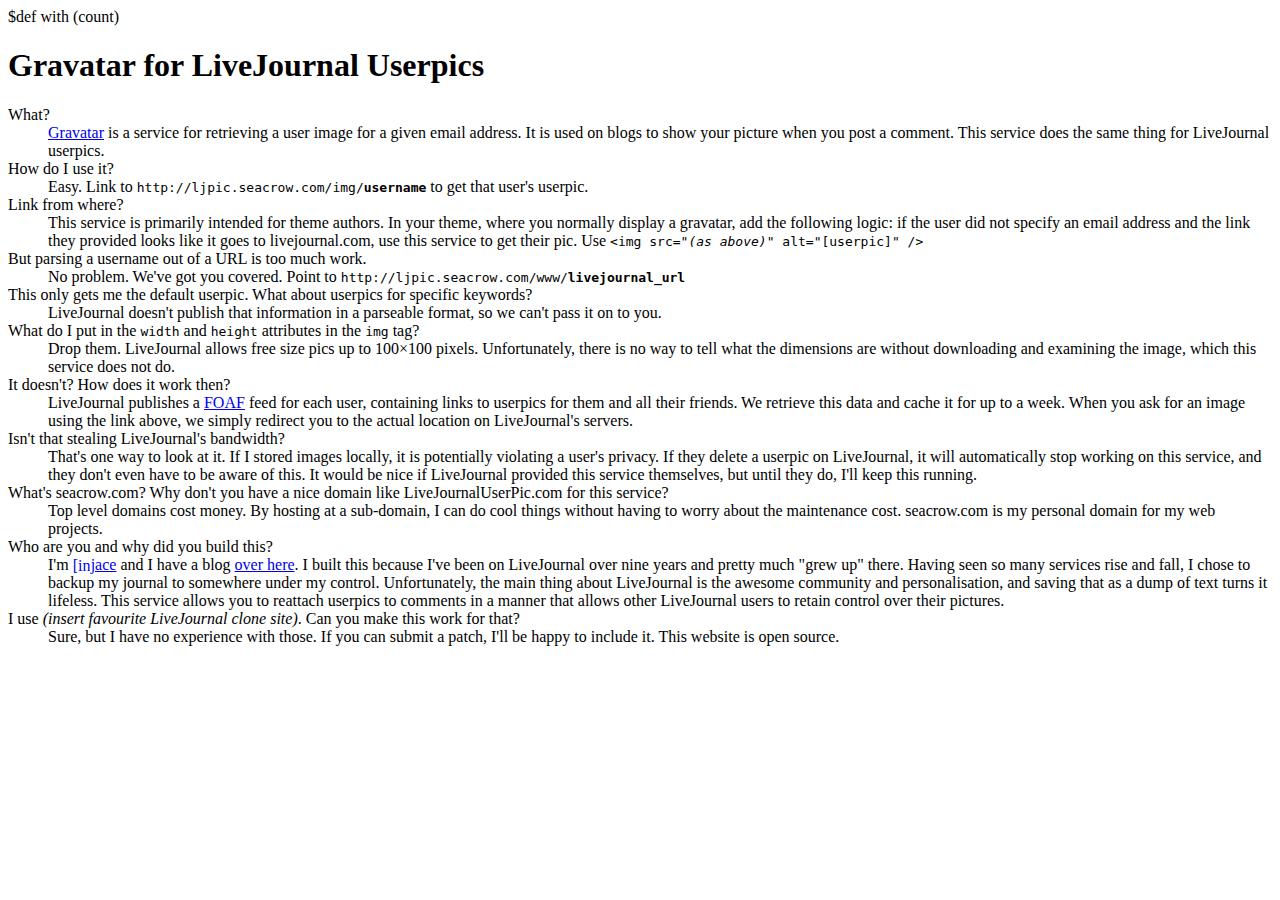
==== webpy03/templates/index.html @ 1888dcb7 "First version of LiveJournal Userpic service, built against Web.py 0.3" ====
$def with (count)
<!DOCTYPE html PUBLIC "-//W3C//DTD XHTML 1.0 Transitional//EN" "http://www.w3.org/TR/xhtml1/DTD/xhtml1-transitional.dtd">
<html xmlns="http://www.w3.org/1999/xhtml" xml:lang="en"
      lang="en">
  <head>
    <meta http-equiv="Content-Type"
          content="text/html; charset=utf-8" />
    <title>LiveJournal Userpics</title>
    <link rel="stylesheet" type="text/css" href="/static/styles.css" />
    <link rel="home" href="/" />
  </head>
  <body>
    <h1>Gravatar for LiveJournal Userpics</h1>
    <dl>
        <dt>What?</dt>
        <dd><a href="http://en.gravatar.com/">Gravatar</a> is a service for retrieving a user image for a given email address.
            It is used on blogs to show your picture when you post a comment. This service does the same thing for LiveJournal
            userpics.</dd>
        <dt>How do I use it?</dt>
        <dd>Easy. Link to <code>http://ljpic.seacrow.com/img/<strong>username</strong></code> to get that user's userpic.</dd>
        <dt>Link from where?</dt>
        <dd>This service is primarily intended for theme authors. In your theme, where you normally display a gravatar, add the
            following logic: if the user did not specify an email address and the link they provided looks like it goes to
            livejournal.com, use this service to get their pic. Use <code>&lt;img src="<em>(as above)</em>" alt="[userpic]"
            /&gt;</code></dd>
        <dt>But parsing a username out of a URL is too much work.</dt>
        <dd>No problem. We've got you covered. Point to <code>http://ljpic.seacrow.com/www/<strong>livejournal_url</strong></code></dd>
        <dt>This only gets me the default userpic. What about userpics for specific keywords?</dt>
        <dd>LiveJournal doesn't publish that information in a parseable format, so we can't pass it on to you.</dd>
        <dt>What do I put in the <code>width</code> and <code>height</code> attributes in the <code>img</code> tag?</dt>
        <dd>Drop them. LiveJournal allows free size pics up to 100&times;100 pixels. Unfortunately, there is no way to tell what the
            dimensions are without downloading and examining the image, which this service does not do.</dd>
        <dt>It doesn't? How does it work then?</dt>
        <dd>LiveJournal publishes a <a href="http://www.foaf-project.org/">FOAF</a> feed for each user, containing links to userpics
            for them and all their friends. We retrieve this data and cache it for up to a week. When you ask for an image using
            the link above, we simply redirect you to the actual location on LiveJournal's servers.</dd>
        <dt>Isn't that stealing LiveJournal's bandwidth?</dt>
        <dd>That's one way to look at it. If I stored images locally, it is potentially violating a user's privacy. If they delete
            a userpic on LiveJournal, it will automatically stop working on this service, and they don't even have to be aware of this.
            It would be nice if LiveJournal provided this service themselves, but until they do, I'll keep this running.</dd>
        <dt>What's seacrow.com? Why don't you have a nice domain like LiveJournalUserPic.com for this service?</dt>
        <dd>Top level domains cost money. By hosting at a sub-domain, I can do cool things without having to worry about the maintenance
            cost. seacrow.com is my personal domain for my web projects.</dd>
        <dt>Who are you and why did you build this?</dt>
        <dd>I'm <span class="ljuser"><a href="http://jace.livejournal.com/profile"><img src="http://www.livejournal.com/img/userinfo.gif"
            alt="[info]" style="vertical-align: bottom; border: 0; padding-right: 1px;" width="17" height="17" /></a><a
            href="http://jace.livejournal.com/">jace</a></span> and I have a blog <a href="http://jace.seacrow.com/">over here</a>. I
            built this because I've been on LiveJournal over nine years and pretty much "grew up" there. Having seen so many services
            rise and fall, I chose to backup my journal to somewhere under my control. Unfortunately, the main thing about LiveJournal
            is the awesome community and personalisation, and saving that as a dump of text turns it lifeless. This service allows you
            to reattach userpics to comments in a manner that allows other LiveJournal users to retain control over their pictures.</dd>
        <dt>I use <em>(insert favourite LiveJournal clone site)</em>. Can you make this work for that?</dt>
        <dd>Sure, but I have no experience with those. If you can submit a patch, I'll be happy to include it. This website is open
            source.</dd>
    </dl>
  </body>
</html>
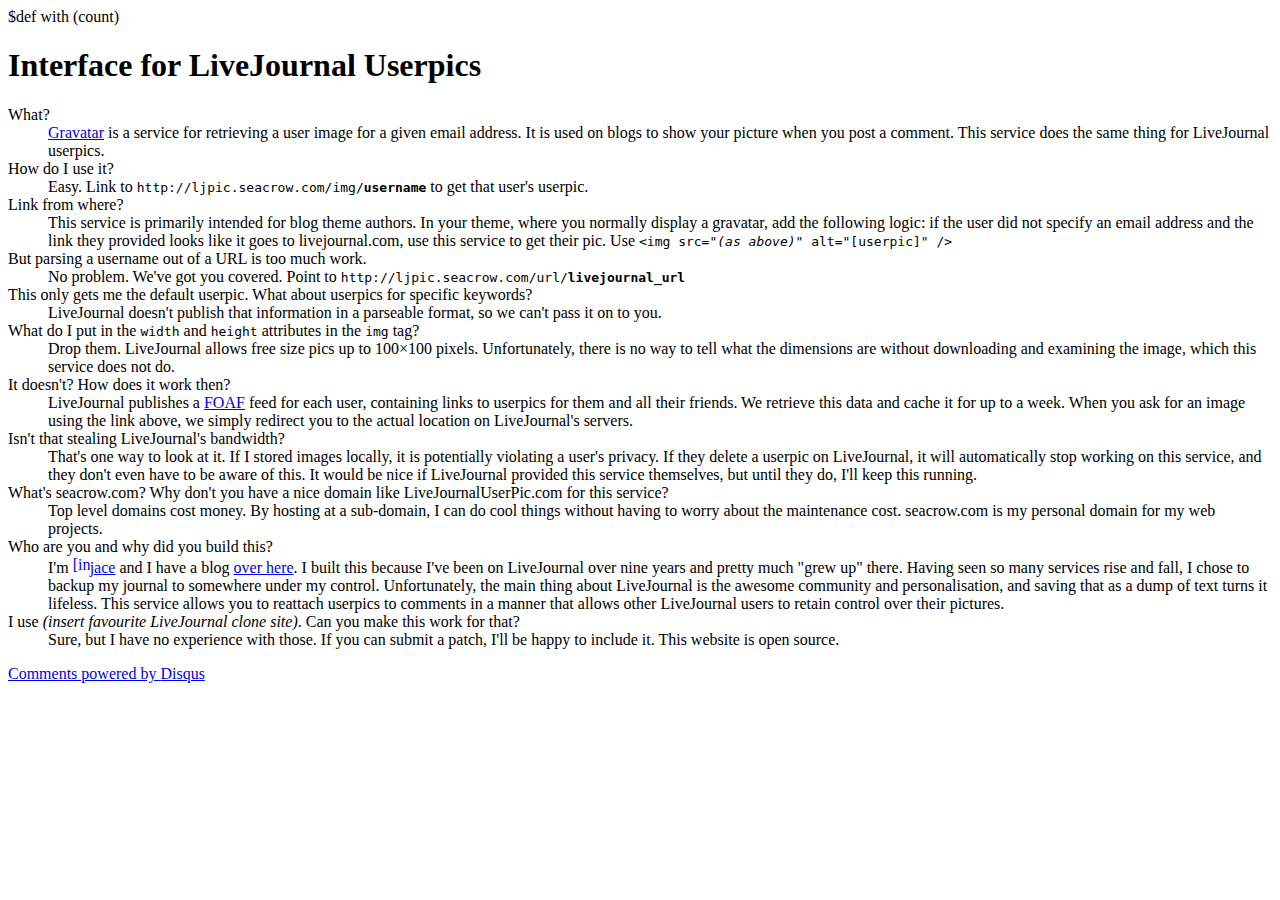
==== commit c6fe54f3: "Updated templates, added disqus comments, changed URLs a bit, and linked to source at github." ====
--- a/webpy03/templates/index.html
+++ b/webpy03/templates/index.html
@@ -10,7 +10,7 @@
     <link rel="home" href="/" />
   </head>
   <body>
-    <h1>Gravatar for LiveJournal Userpics</h1>
+    <h1>Interface for LiveJournal Userpics</h1>
     <dl>
         <dt>What?</dt>
         <dd><a href="http://en.gravatar.com/">Gravatar</a> is a service for retrieving a user image for a given email address.
@@ -19,12 +19,12 @@
         <dt>How do I use it?</dt>
         <dd>Easy. Link to <code>http://ljpic.seacrow.com/img/<strong>username</strong></code> to get that user's userpic.</dd>
         <dt>Link from where?</dt>
-        <dd>This service is primarily intended for theme authors. In your theme, where you normally display a gravatar, add the
-            following logic: if the user did not specify an email address and the link they provided looks like it goes to
-            livejournal.com, use this service to get their pic. Use <code>&lt;img src="<em>(as above)</em>" alt="[userpic]"
+        <dd>This service is primarily intended for blog theme authors. In your theme, where you normally display a gravatar,
+            add the following logic: if the user did not specify an email address and the link they provided looks like it goes
+            to livejournal.com, use this service to get their pic. Use <code>&lt;img src="<em>(as above)</em>" alt="[userpic]"
             /&gt;</code></dd>
         <dt>But parsing a username out of a URL is too much work.</dt>
-        <dd>No problem. We've got you covered. Point to <code>http://ljpic.seacrow.com/www/<strong>livejournal_url</strong></code></dd>
+        <dd>No problem. We've got you covered. Point to <code>http://ljpic.seacrow.com/url/<strong>livejournal_url</strong></code></dd>
         <dt>This only gets me the default userpic. What about userpics for specific keywords?</dt>
         <dd>LiveJournal doesn't publish that information in a parseable format, so we can't pass it on to you.</dd>
         <dt>What do I put in the <code>width</code> and <code>height</code> attributes in the <code>img</code> tag?</dt>
@@ -43,7 +43,7 @@
             cost. seacrow.com is my personal domain for my web projects.</dd>
         <dt>Who are you and why did you build this?</dt>
         <dd>I'm <span class="ljuser"><a href="http://jace.livejournal.com/profile"><img src="http://www.livejournal.com/img/userinfo.gif"
-            alt="[info]" style="vertical-align: bottom; border: 0; padding-right: 1px;" width="17" height="17" /></a><a
+            alt="[info]" width="17" height="17" /></a><a
             href="http://jace.livejournal.com/">jace</a></span> and I have a blog <a href="http://jace.seacrow.com/">over here</a>. I
             built this because I've been on LiveJournal over nine years and pretty much "grew up" there. Having seen so many services
             rise and fall, I chose to backup my journal to somewhere under my control. Unfortunately, the main thing about LiveJournal
@@ -53,5 +53,9 @@
         <dd>Sure, but I have no experience with those. If you can submit a patch, I'll be happy to include it. This website is open
             source.</dd>
     </dl>
+    <div id="disqus_thread"></div>
+    <script type="text/javascript" src="http://disqus.com/forums/ljpics/embed.js"></script>
+    <noscript><a href="http://ljpics.disqus.com/?url=ref">View the discussion thread.</a></noscript>
+    <a href="http://disqus.com" class="dsq-brlink">Comments powered by <span class="logo-disqus">Disqus</span></a>
   </body>
 </html>
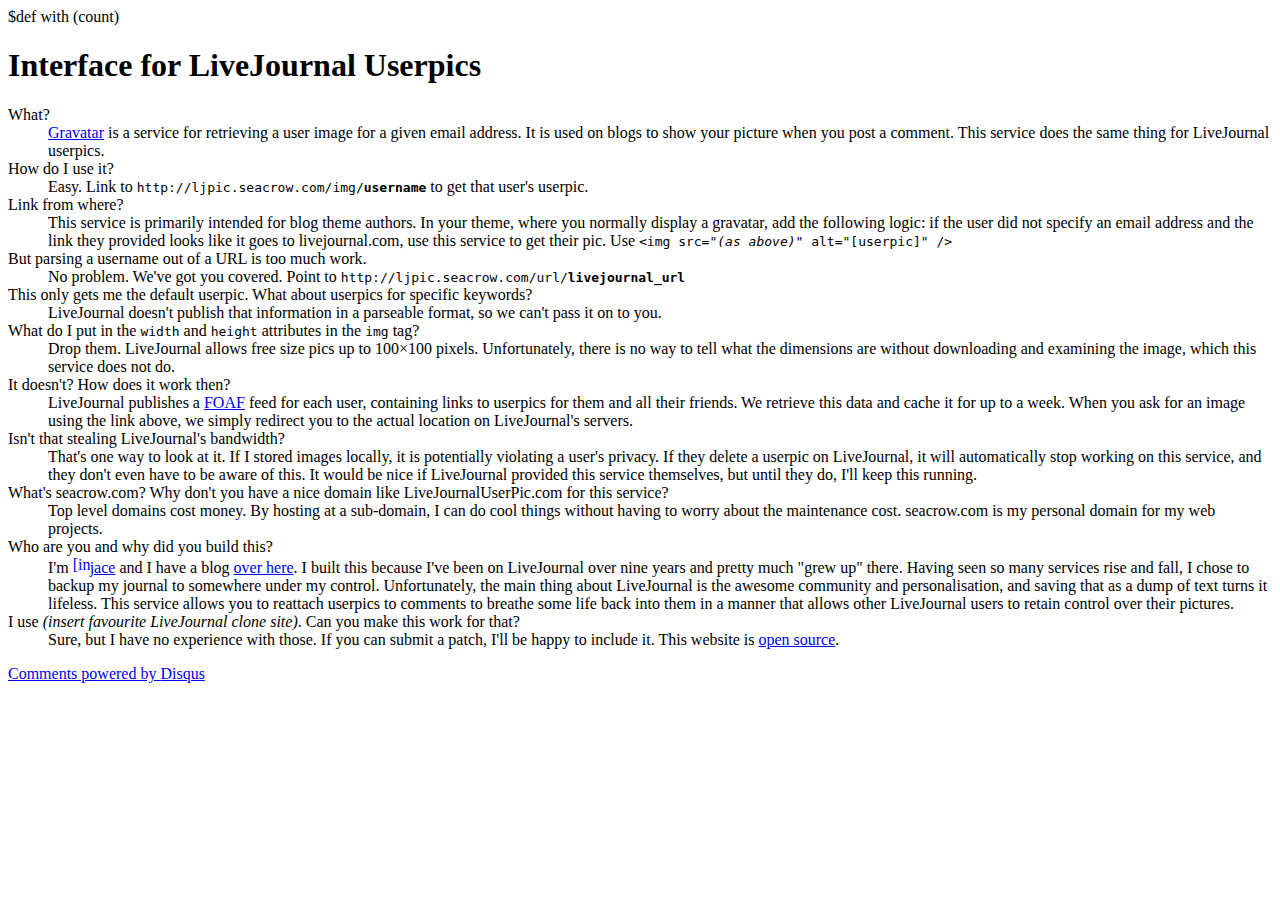
==== commit 88c15d14: "Updated wording." ====
--- a/webpy03/templates/index.html
+++ b/webpy03/templates/index.html
@@ -48,10 +48,11 @@
             built this because I've been on LiveJournal over nine years and pretty much "grew up" there. Having seen so many services
             rise and fall, I chose to backup my journal to somewhere under my control. Unfortunately, the main thing about LiveJournal
             is the awesome community and personalisation, and saving that as a dump of text turns it lifeless. This service allows you
-            to reattach userpics to comments in a manner that allows other LiveJournal users to retain control over their pictures.</dd>
+            to reattach userpics to comments to breathe some life back into them in a manner that allows other LiveJournal users
+            to retain control over their pictures.</dd>
         <dt>I use <em>(insert favourite LiveJournal clone site)</em>. Can you make this work for that?</dt>
-        <dd>Sure, but I have no experience with those. If you can submit a patch, I'll be happy to include it. This website is open
-            source.</dd>
+        <dd>Sure, but I have no experience with those. If you can submit a patch, I'll be happy to include it. This website is
+            <a href="http://github.com/jace/ljpics">open source</a>.</dd>
     </dl>
     <div id="disqus_thread"></div>
     <script type="text/javascript" src="http://disqus.com/forums/ljpics/embed.js"></script>
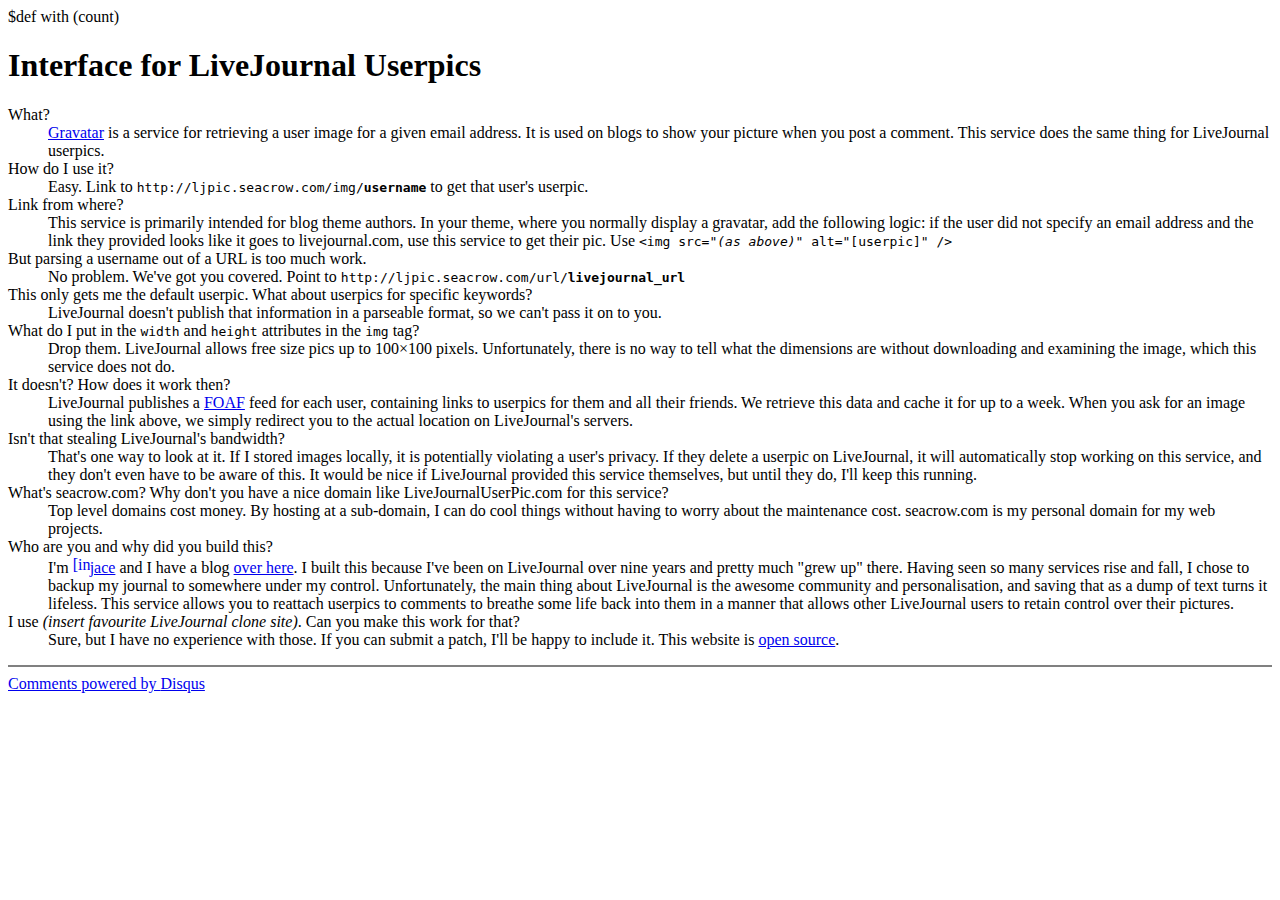
==== commit 998d46fa: "More URL endpoints, including a GET form variable input to get around a weird web.py bug that only s" ====
--- a/webpy03/templates/index.html
+++ b/webpy03/templates/index.html
@@ -54,6 +54,7 @@
         <dd>Sure, but I have no experience with those. If you can submit a patch, I'll be happy to include it. This website is
             <a href="http://github.com/jace/ljpics">open source</a>.</dd>
     </dl>
+    <hr noshade="noshade" />
     <div id="disqus_thread"></div>
     <script type="text/javascript" src="http://disqus.com/forums/ljpics/embed.js"></script>
     <noscript><a href="http://ljpics.disqus.com/?url=ref">View the discussion thread.</a></noscript>
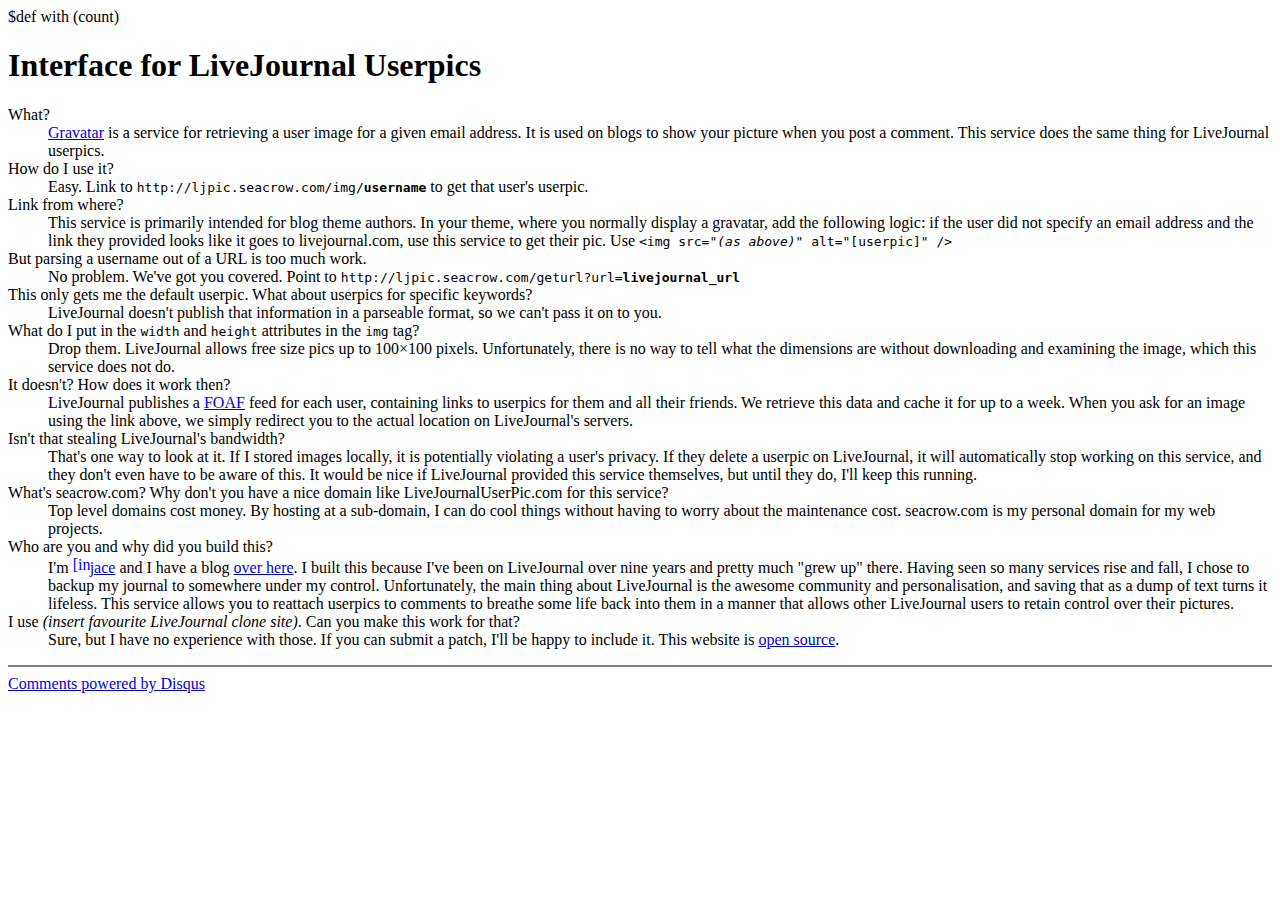
==== commit 2acc12ff: "Updated template to indicate the preferred URL-based retrieval endpoint." ====
--- a/webpy03/templates/index.html
+++ b/webpy03/templates/index.html
@@ -24,7 +24,7 @@
             to livejournal.com, use this service to get their pic. Use <code>&lt;img src="<em>(as above)</em>" alt="[userpic]"
             /&gt;</code></dd>
         <dt>But parsing a username out of a URL is too much work.</dt>
-        <dd>No problem. We've got you covered. Point to <code>http://ljpic.seacrow.com/url/<strong>livejournal_url</strong></code></dd>
+        <dd>No problem. We've got you covered. Point to <code>http://ljpic.seacrow.com/geturl?url=<strong>livejournal_url</strong></code></dd>
         <dt>This only gets me the default userpic. What about userpics for specific keywords?</dt>
         <dd>LiveJournal doesn't publish that information in a parseable format, so we can't pass it on to you.</dd>
         <dt>What do I put in the <code>width</code> and <code>height</code> attributes in the <code>img</code> tag?</dt>
